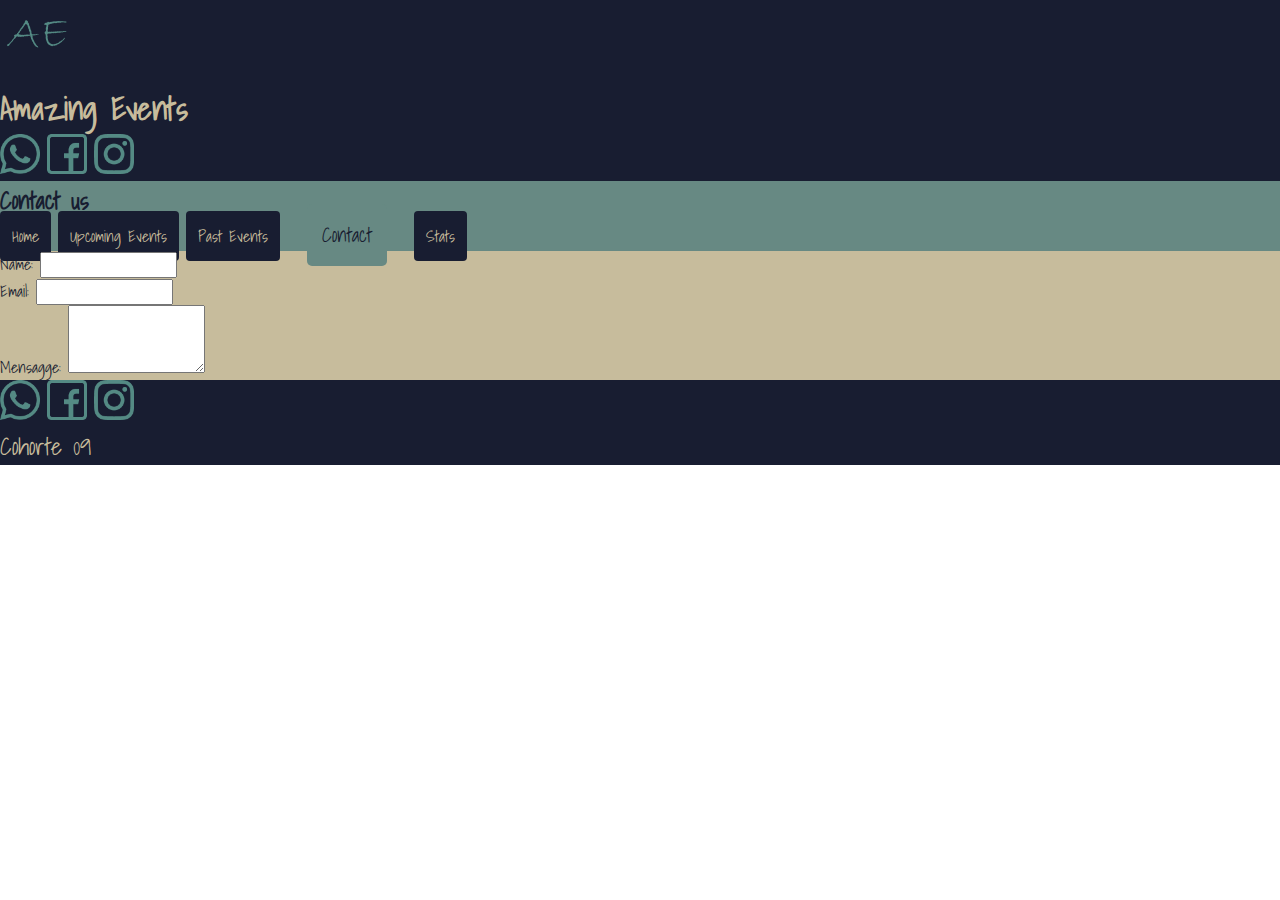
==== contact.html @ e9a6efd1 "fix some bugs" ====
<!DOCTYPE html>
<html lang="en">

<head>
    <meta charset="UTF-8">
    <meta http-equiv="X-UA-Compatible" content="IE=edge">
    <meta name="viewport" content="width=, initial-scale=1.0">
    <link rel="shortcut icon" href="./assets/img/logos/logoAE.ico" type="image/x-icon">
    <link href="https://cdn.jsdelivr.net/npm/bootstrap@5.3.0-alpha1/dist/css/bootstrap.min.css" rel="stylesheet"
        integrity="sha384-GLhlTQ8iRABdZLl6O3oVMWSktQOp6b7In1Zl3/Jr59b6EGGoI1aFkw7cmDA6j6gD" crossorigin="anonymous">
    <link rel="stylesheet" href="./styles/style.css">
    <title>Amazing Events</title>
</head>

<body>
    <header>
        <nav class="navbar">
            <div class="container-fluid">
                <div class="navbar-brand mx-2">
                    <a href="#"><img src="./assets/img/logos/logoAE.png" alt="Amazing Events Logo" width="75"
                            height="75"></a>
                </div>
                <h1>Amazing Events</h1>
                <div>
                    <a class="m-2" href="https://www.whatsapp.com/" target="_blank"><img
                            src="./assets/img/social/whatsapp_flat.png" alt="Whatsapp Logo" width="40" height="40"></a>
                    <a class="m-2" href="https://www.facebook.com/" target="_blank"><img
                            src="./assets/img/social/facebook_flat.png" alt="Facebook Logo" width="40" height="40"></a>
                    <a class="m-2" href="https://www.instagram.com/" target="_blank"><img
                            src="./assets/img/social/instagram_flat.png" alt="Instagram Logo" width="40"
                            height="40"></a>
                </div>
            </div>
        </nav>
    </header>
    <main>
        <section class="py-2 d-flex flex-row justify-content-between align-items-center bg-section-1">
            <div class="mx-4 py-2">
                <h2 class="ct-1">Contact us</h2>
            </div>
            <div class="mx-2">
                <a class="btn-a" href="./index.html">Home</a>
                <a class="btn-a" href="./upcoming.html">Upcoming Events</a>
                <a class="btn-a" href="./past.html">Past Events</a>
                <a class="btn-active" href=".#">Contact</a>
                <a class="btn-a" href="./stats.html">Stats</a>
            </div>
        </section>
        <div class="bg-section-2 py-2 ct-1">
            <div class="mx-4">
                <div class="mb-3">
                    <label for="name" class="form-label">Name:</label>
                    <input type="text" class="form-control" id="name">
                </div>
                <div class="mb-3">
                    <label for="email" class="form-label">Email:</label>
                    <input type="email" class="form-control" id="email">
                </div>
                <div class="mb-3">
                    <label for="mensagge" class="form-label">Mensagge:</label>
                    <textarea class="form-control" id="mensagge" rows="3"></textarea>
                </div>
            </div>
        </div>
    </main>
    <footer>
        <div class="py-2 d-flex justify-content-between bg-primary-1 align-items-baseline">
            <div>
                <a class="m-2" href="https://www.whatsapp.com/" target="_blank"><img
                        src="./assets/img/social/whatsapp_flat.png" alt="Whatsapp Logo" width="40" height="40"></a>
                <a class="m-2" href="https://www.facebook.com/" target="_blank"><img
                        src="./assets/img/social/facebook_flat.png" alt="Facebook Logo" width="40" height="40"></a>
                <a class="m-2" href="https://www.instagram.com/" target="_blank"><img
                        src="./assets/img/social/instagram_flat.png" alt="Instagram Logo" width="40" height="40"></a>
            </div>
            <p class="mx-4 color-p1">Cohorte 09</p>
        </div>
    </footer>

    <script src="https://cdn.jsdelivr.net/npm/bootstrap@5.3.0-alpha1/dist/js/bootstrap.bundle.min.js"
        integrity="sha384-w76AqPfDkMBDXo30jS1Sgez6pr3x5MlQ1ZAGC+nuZB+EYdgRZgiwxhTBTkF7CXvN"
        crossorigin="anonymous"></script>
</body>

</html>
---- styles/style.css ----
@import url('https://fonts.googleapis.com/css2?family=Shadows+Into+Light&display=swap');

:root {
    --primary-color: #181D31;
    --secondary-color: #678983;
    --third-color: #c7bc9c;
}

* {
    margin: 0;
    padding: 0;
    box-sizing: border-box;
    font-family: 'Shadows Into Light', 'sans-serif';
}

nav {
    background-color: var(--primary-color);
}

h1 {
    color: var(--third-color);
}

.ct-1 {
    color: var(--primary-color);
}

.bg-section-1 {
    background-color: var(--secondary-color);
}

.bg-section-2 {
    background-color: var(--third-color);
}


a {
    cursor: pointer;
}

.btn-a {
    background-color: var(--primary-color);
    color: var(--third-color);
    text-decoration: none;
    border: none;
    border-radius: 0.25em;
    padding: 0.75em;
}

.btn-active {
    background-color: var(--secondary-color);
    color: var(--primary-color);
    text-decoration: none;
    margin: 0 1em;
    border-radius: 0.25em;
    padding: 0.75em;
    font-size: 1.25em;
}

.btn-a:hover {
    background-color: var(--third-color);
    color: var(--second-color);
}

.text-card-d{
    color: var(--primary-color);
    text-align: center;
}

.bg-primary-1 {
    background-color: var(--primary-color);
}

.color-p1 {
    color: var(--third-color);
    font-size: 1.5em;
}
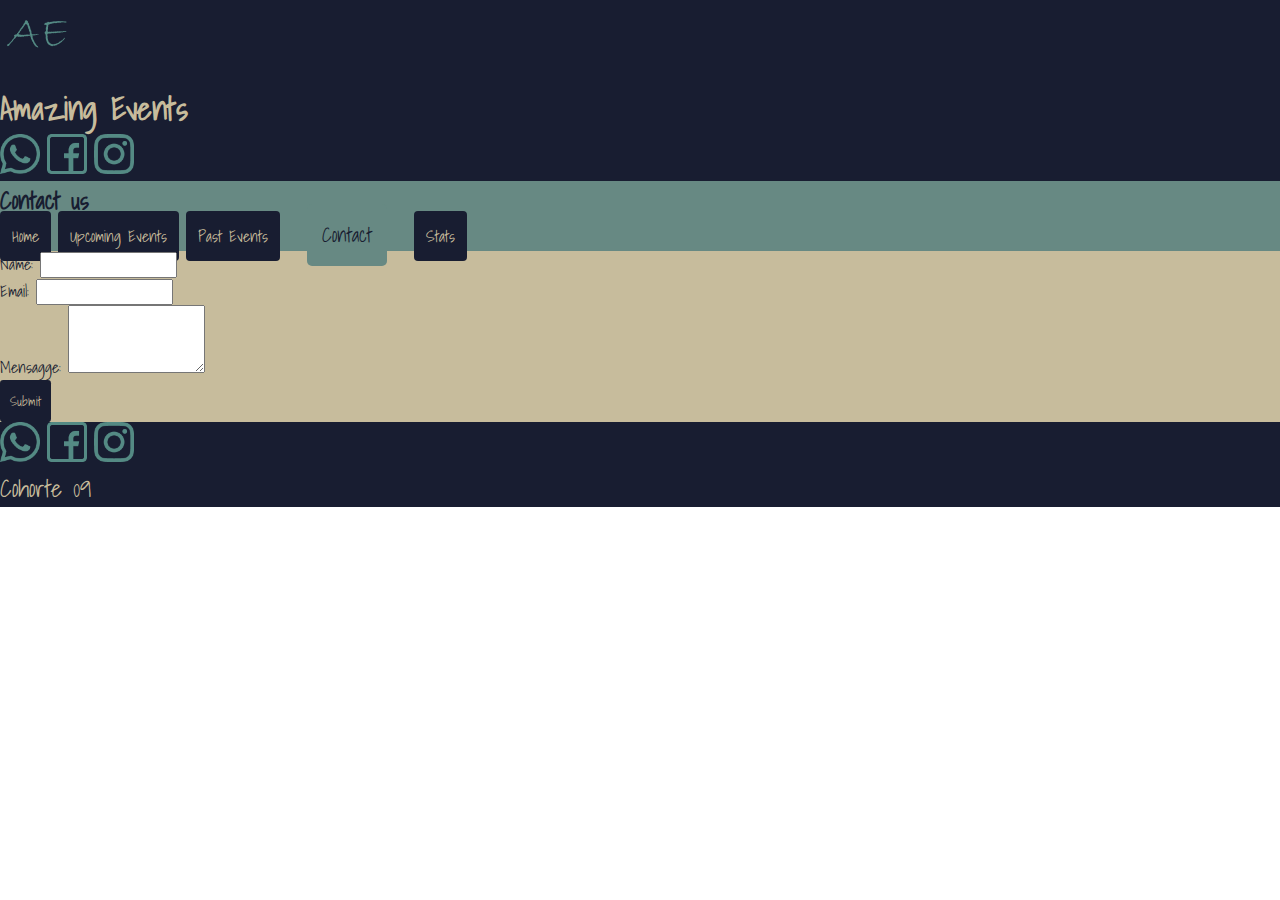
==== commit 2803498e: "details style and card" ====
--- a/contact.html
+++ b/contact.html
@@ -60,6 +60,7 @@
                     <label for="mensagge" class="form-label">Mensagge:</label>
                     <textarea class="form-control" id="mensagge" rows="3"></textarea>
                 </div>
+                <button class="btn-a" type="submit">Submit</button>
             </div>
         </div>
     </main>
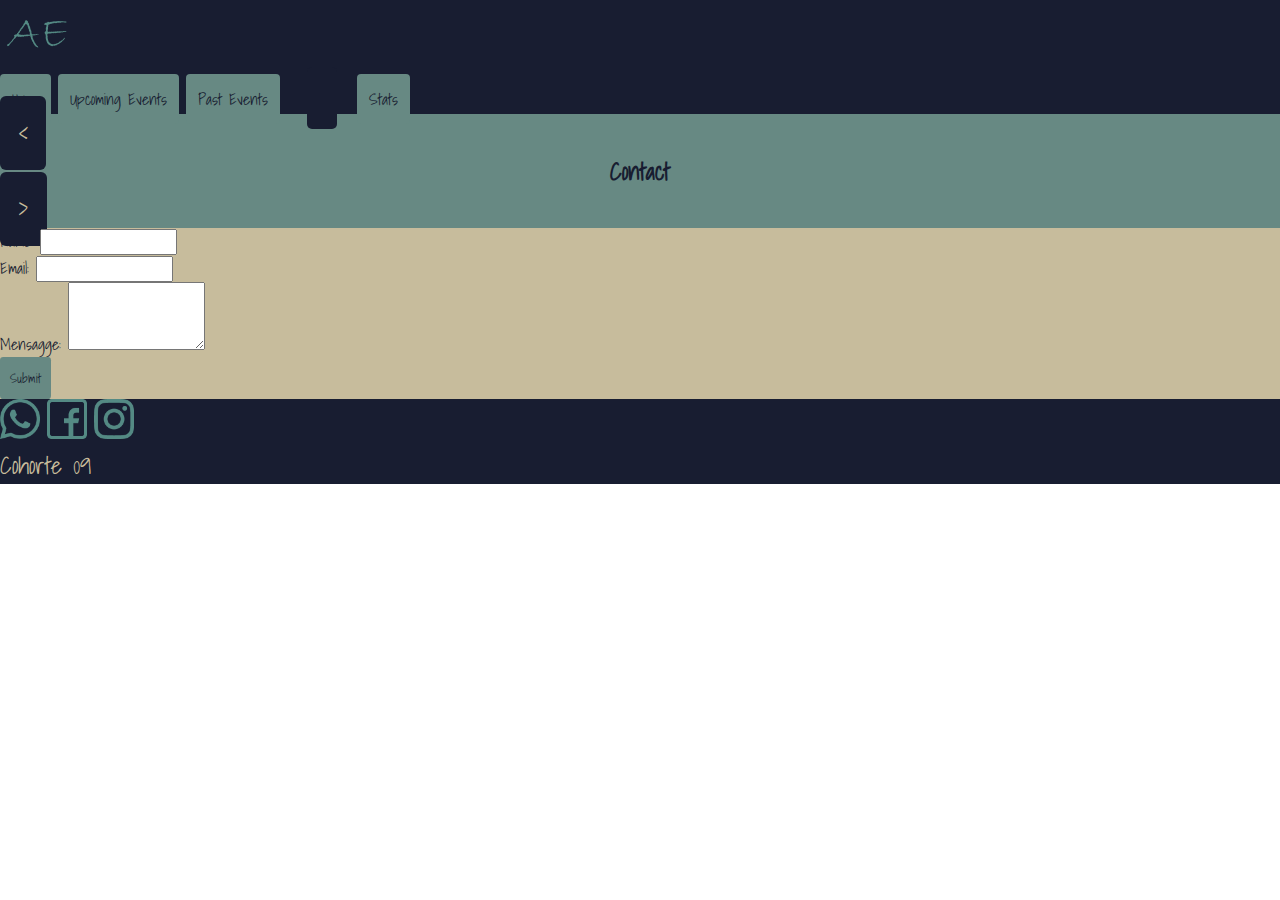
==== commit dd99630b: "style changes and add new buttons" ====
--- a/contact.html
+++ b/contact.html
@@ -20,30 +20,26 @@
                     <a href="#"><img src="./assets/img/logos/logoAE.png" alt="Amazing Events Logo" width="75"
                             height="75"></a>
                 </div>
-                <h1>Amazing Events</h1>
-                <div>
-                    <a class="m-2" href="https://www.whatsapp.com/" target="_blank"><img
-                            src="./assets/img/social/whatsapp_flat.png" alt="Whatsapp Logo" width="40" height="40"></a>
-                    <a class="m-2" href="https://www.facebook.com/" target="_blank"><img
-                            src="./assets/img/social/facebook_flat.png" alt="Facebook Logo" width="40" height="40"></a>
-                    <a class="m-2" href="https://www.instagram.com/" target="_blank"><img
-                            src="./assets/img/social/instagram_flat.png" alt="Instagram Logo" width="40"
-                            height="40"></a>
+                <div class="mx-2">
+                    <a class="btn-a" href="./index.html">Home</a>
+                    <a class="btn-a" href="./upcoming.html">Upcoming Events</a>
+                    <a class="btn-a" href="./past.html">Past Events</a>
+                    <a class="btn-active" href=".#"></a>
+                    <a class="btn-a" href="./stats.html">Stats</a>
                 </div>
             </div>
         </nav>
     </header>
     <main>
-        <section class="py-2 d-flex flex-row justify-content-between align-items-center bg-section-1">
-            <div class="mx-4 py-2">
-                <h2 class="ct-1">Contact us</h2>
-            </div>
-            <div class="mx-2">
-                <a class="btn-a" href="./index.html">Home</a>
-                <a class="btn-a" href="./upcoming.html">Upcoming Events</a>
-                <a class="btn-a" href="./past.html">Past Events</a>
-                <a class="btn-active" href=".#">Contact</a>
-                <a class="btn-a" href="./stats.html">Stats</a>
+        <section class="py-2 bg-section-1">
+            <div class="mx-2 py-2 d-flex justify-content-between align-items-baseline">
+                <div class="col-1 mx-3">
+                    <a href="./past.html" class="btn-b">< </a>
+                </div>
+                <h2 class="ct-1 col-10 text-card-d">Contact</h2>
+                <div class="col-1 no-w">
+                    <a href="./stats.html" class="btn-b">></a>
+                </div>
             </div>
         </section>
         <div class="bg-section-2 py-2 ct-1">
--- a/styles/style.css
+++ b/styles/style.css
@@ -39,17 +39,27 @@
 }
 
 .btn-a {
+    background-color: var(--secondary-color);
+    color: var(--primary-color);
+    text-decoration: none;
+    border: none;
+    border-radius: 0.25em;
+    padding: 0.75em;
+}
+
+.btn-b {
     background-color: var(--primary-color);
     color: var(--third-color);
     text-decoration: none;
     border: none;
     border-radius: 0.25em;
     padding: 0.75em;
+    font-size: 1.5em;
 }
 
 .btn-active {
-    background-color: var(--secondary-color);
-    color: var(--primary-color);
+    background-color: var(--primary-color);
+    color: var(--third-color);
     text-decoration: none;
     margin: 0 1em;
     border-radius: 0.25em;
@@ -74,4 +84,8 @@
 .color-p1 {
     color: var(--third-color);
     font-size: 1.5em;
+}
+
+.no-w {
+    width: 5%;
 }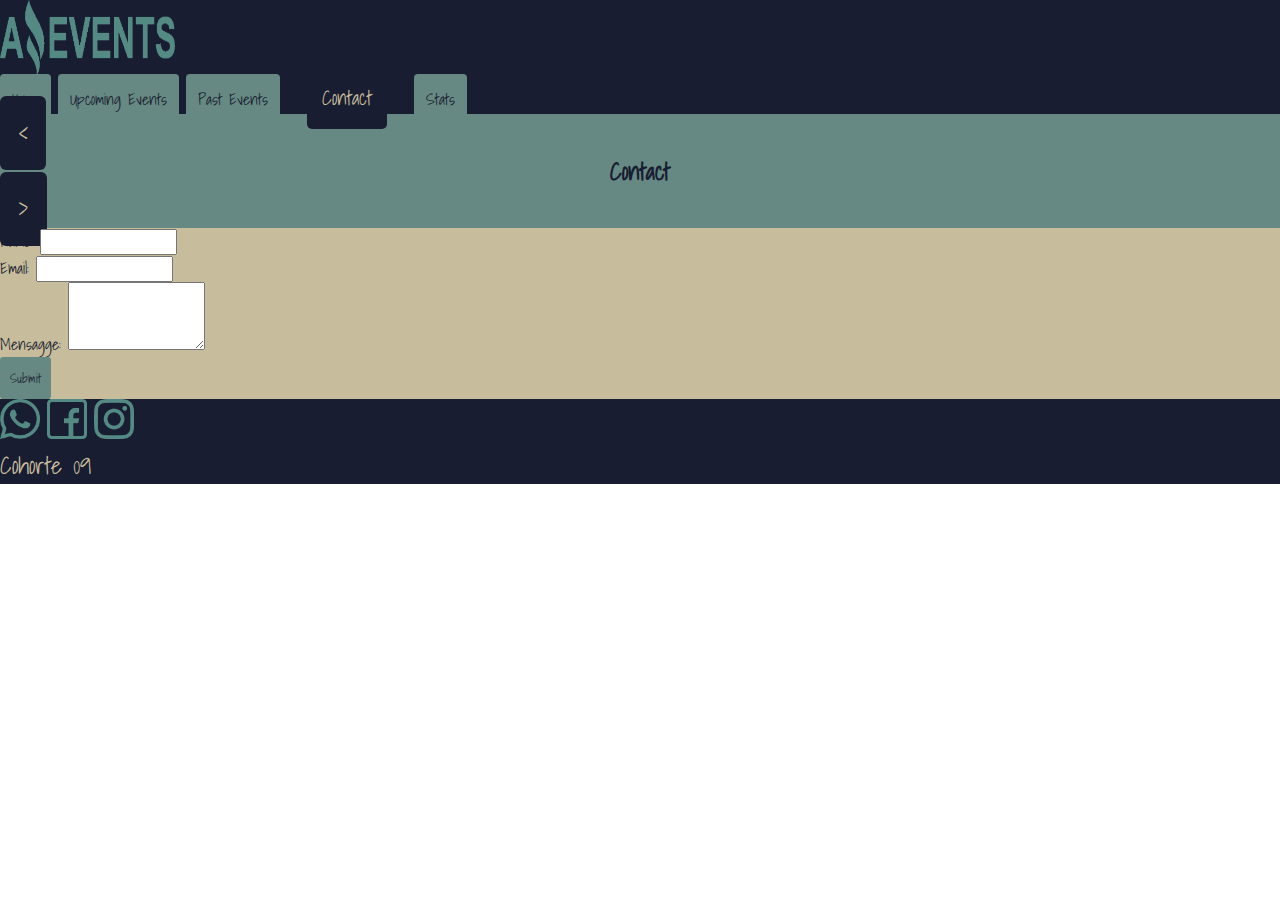
==== commit 891efd49: "changed logo and fix stats" ====
--- a/contact.html
+++ b/contact.html
@@ -17,14 +17,14 @@
         <nav class="navbar">
             <div class="container-fluid">
                 <div class="navbar-brand mx-2">
-                    <a href="#"><img src="./assets/img/logos/logoAE.png" alt="Amazing Events Logo" width="75"
-                            height="75"></a>
+                    <a href="#"><img src="./assets/img/logos/Logo-Amazing-Events.png" alt="Amazing Events Logo" width="175"
+                        height="75"></a>
                 </div>
                 <div class="mx-2">
                     <a class="btn-a" href="./index.html">Home</a>
                     <a class="btn-a" href="./upcoming.html">Upcoming Events</a>
                     <a class="btn-a" href="./past.html">Past Events</a>
-                    <a class="btn-active" href=".#"></a>
+                    <a class="btn-active" href=".#">Contact</a>
                     <a class="btn-a" href="./stats.html">Stats</a>
                 </div>
             </div>
@@ -34,7 +34,7 @@
         <section class="py-2 bg-section-1">
             <div class="mx-2 py-2 d-flex justify-content-between align-items-baseline">
                 <div class="col-1 mx-3">
-                    <a href="./past.html" class="btn-b">< </a>
+                    <a href="./past.html" class="btn-b"> &lt; </a>
                 </div>
                 <h2 class="ct-1 col-10 text-card-d">Contact</h2>
                 <div class="col-1 no-w">
@@ -42,7 +42,7 @@
                 </div>
             </div>
         </section>
-        <div class="bg-section-2 py-2 ct-1">
+        <div class="bg-section-2 py-2 ct-1  justify-content-center">
             <div class="mx-4">
                 <div class="mb-3">
                     <label for="name" class="form-label">Name:</label>
--- a/styles/style.css
+++ b/styles/style.css
@@ -88,4 +88,28 @@
 
 .no-w {
     width: 5%;
+}
+
+.th-c {
+    height: 2em;
+    background-color: var(--primary-color);
+    color: var(--secondary-color);
+    font-size: 1.5em;
+    font-weight: bold;
+}
+
+.box-details {
+    width: 75%;
+    background-color: var(--secondary-color);
+}
+
+.box-details-inside {
+    border: 1px solid var(--primary-color);
+    width: 400px;
+    height: 400px;
+}
+
+table, th, td{
+    border: 1px solid;
+    empty-cells: show;
 }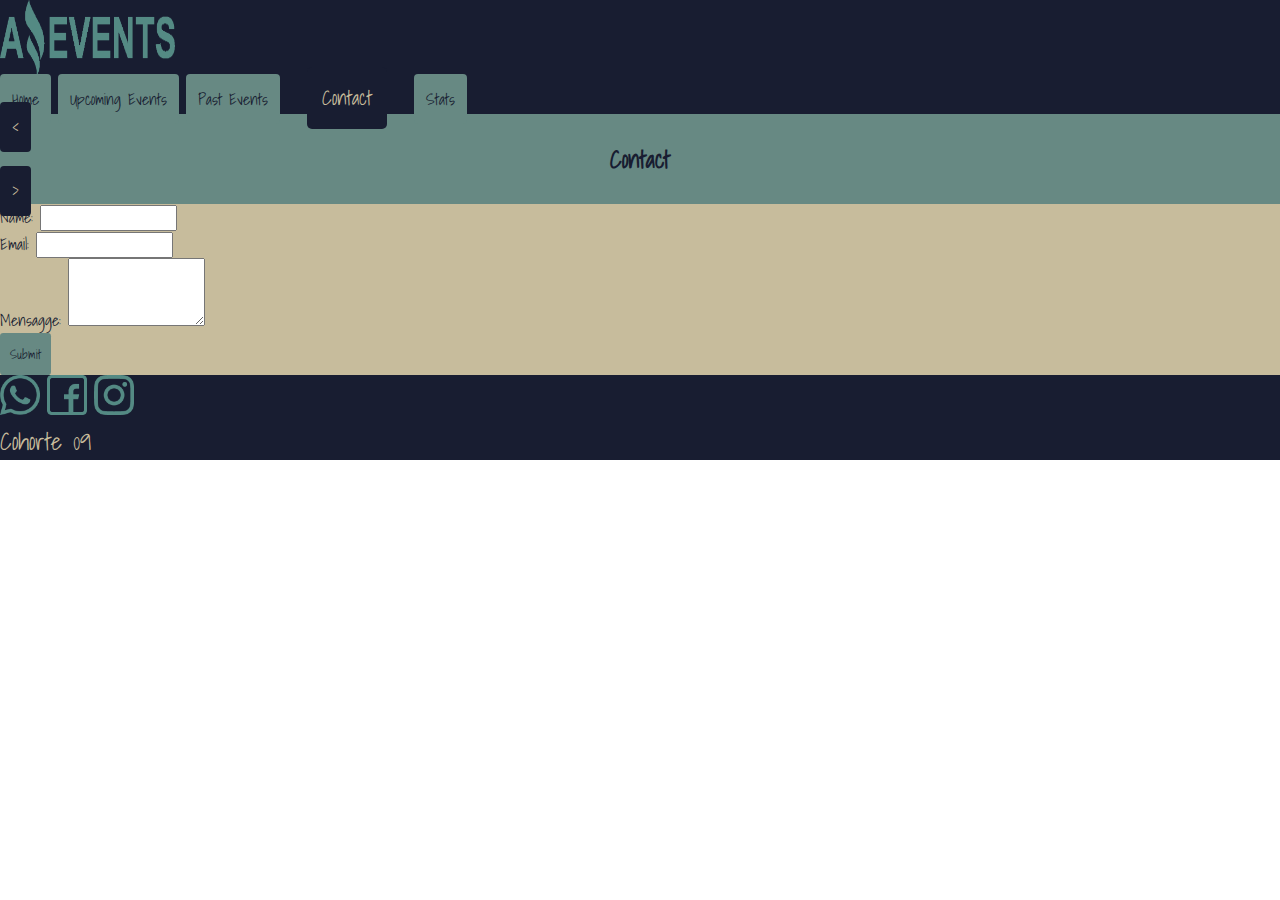
==== commit d5efc1c6: "fix buttons" ====
--- a/contact.html
+++ b/contact.html
@@ -17,7 +17,7 @@
         <nav class="navbar">
             <div class="container-fluid">
                 <div class="navbar-brand mx-2">
-                    <a href="#"><img src="./assets/img/logos/Logo-Amazing-Events.png" alt="Amazing Events Logo" width="175"
+                    <a href="./index.html"><img src="./assets/img/logos/Logo-Amazing-Events.png" alt="Amazing Events Logo" width="175"
                         height="75"></a>
                 </div>
                 <div class="mx-2">
@@ -33,16 +33,18 @@
     <main>
         <section class="py-2 bg-section-1">
             <div class="mx-2 py-2 d-flex justify-content-between align-items-baseline">
-                <div class="col-1 mx-3">
+                <div class="mx-3">
                     <a href="./past.html" class="btn-b"> &lt; </a>
                 </div>
-                <h2 class="ct-1 col-10 text-card-d">Contact</h2>
-                <div class="col-1 no-w">
+                <div>
+                    <h2 class="ct-1 text-card-d">Contact</h2>
+                </div>
+                <div class="mx-2">
                     <a href="./stats.html" class="btn-b">></a>
                 </div>
             </div>
         </section>
-        <div class="bg-section-2 py-2 ct-1  justify-content-center">
+        <div class="bg-section-2 py-2 ct-1 d-flex justify-content-center">
             <div class="mx-4">
                 <div class="mb-3">
                     <label for="name" class="form-label">Name:</label>
--- a/styles/style.css
+++ b/styles/style.css
@@ -54,7 +54,6 @@
     border: none;
     border-radius: 0.25em;
     padding: 0.75em;
-    font-size: 1.5em;
 }
 
 .btn-active {
@@ -109,7 +108,8 @@
     height: 400px;
 }
 
-table, th, td{
+table, th, td {
     border: 1px solid;
     empty-cells: show;
+    padding: 0 0.5em;
 }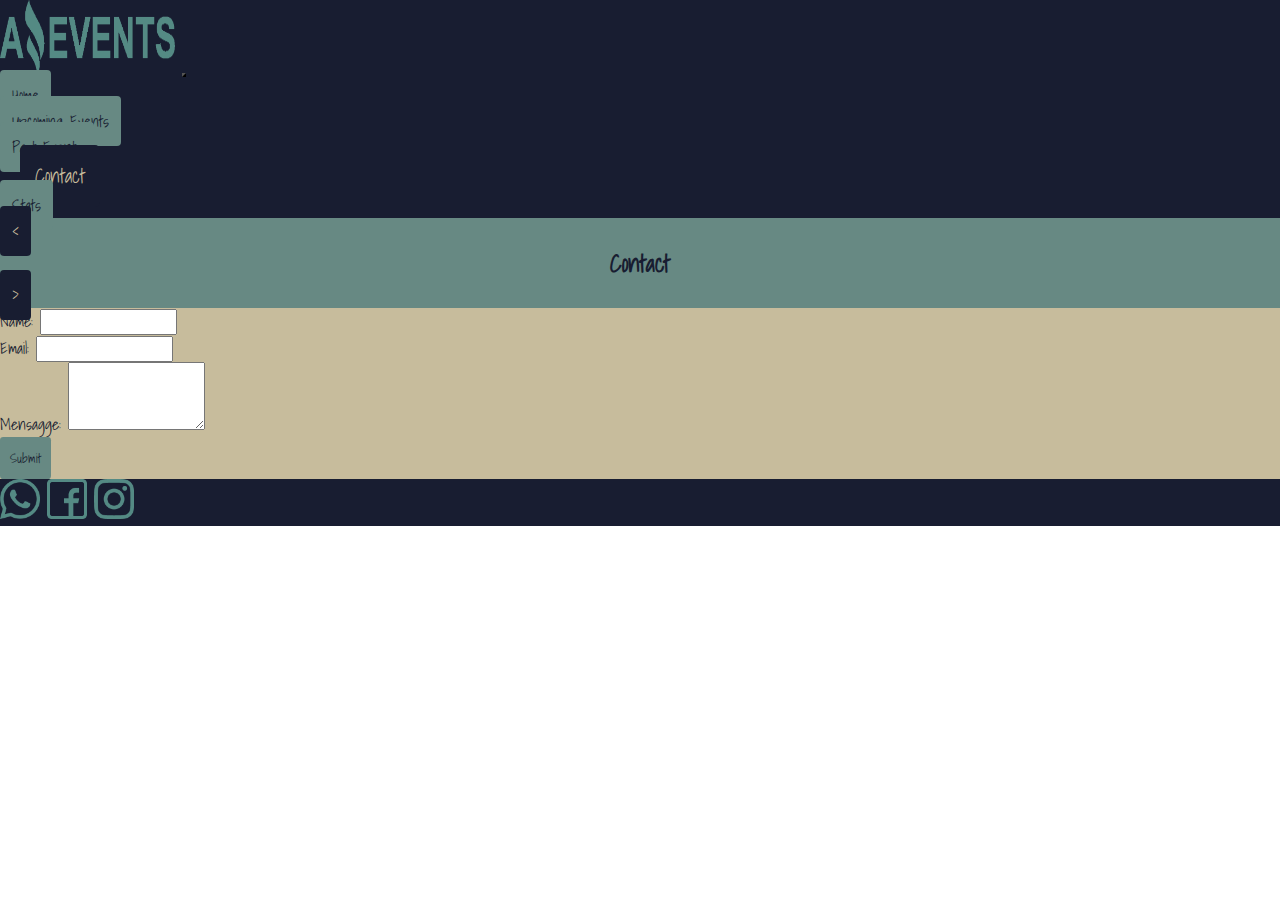
==== commit 1a99e4d7: "details card and burger" ====
--- a/contact.html
+++ b/contact.html
@@ -14,18 +14,33 @@
 
 <body>
     <header>
-        <nav class="navbar">
+        <nav class="navbar navbar-expand-lg">
             <div class="container-fluid">
-                <div class="navbar-brand mx-2">
-                    <a href="./index.html"><img src="./assets/img/logos/Logo-Amazing-Events.png" alt="Amazing Events Logo" width="175"
+                <a href="#"><img src="./assets/img/logos/Logo-Amazing-Events.png" alt="Amazing Events Logo" width="175"
                         height="75"></a>
-                </div>
-                <div class="mx-2">
-                    <a class="btn-a" href="./index.html">Home</a>
-                    <a class="btn-a" href="./upcoming.html">Upcoming Events</a>
-                    <a class="btn-a" href="./past.html">Past Events</a>
-                    <a class="btn-active" href=".#">Contact</a>
-                    <a class="btn-a" href="./stats.html">Stats</a>
+                <button class="navbar-toggler bg-section-1" type="button" data-bs-toggle="collapse"
+                    data-bs-target="#navbarSupportedContent" aria-controls="navbarSupportedContent"
+                    aria-expanded="false" aria-label="Toggle navigation">
+                    <span class="navbar-toggler-icon bg-section-1"></span>
+                </button>
+                <div class="collapse navbar-collapse" id="navbarSupportedContent">
+                    <ul class="navbar-nav me-auto mb-2 mb-lg-0">
+                        <li class="nav-item mx-2">
+                            <a class="nav-link btn-a" aria-current="page" href="./index.html">Home</a>
+                        </li>
+                        <li class="nav-item mx-2">
+                            <a class="nav-link btn-a" href="./upcoming.html">Upcoming Events</a>
+                        </li>
+                        <li class="nav-item mx-2">
+                            <a class="nav-link btn-a" href="./past.html">Past Events</a>
+                        </li>
+                        <li class="nav-item mx-2">
+                            <a class="nav-link btn-active" href="#">Contact</a>
+                        </li>
+                        <li class="nav-item mx-2">
+                            <a class="nav-link btn-a" href="./stats.html">Stats</a>
+                        </li>
+                    </ul>
                 </div>
             </div>
         </nav>
@@ -44,35 +59,36 @@
                 </div>
             </div>
         </section>
-        <div class="bg-section-2 py-2 ct-1 d-flex justify-content-center">
-            <div class="mx-4">
-                <div class="mb-3">
-                    <label for="name" class="form-label">Name:</label>
-                    <input type="text" class="form-control" id="name">
+        <form action="">
+            <div class="bg-section-2 py-2 ct-1 ">
+                <div class="mx-4 d-flex flex-column justify-content-center">
+                    <div class="mb-3">
+                        <label for="name" class="form-label">Name:</label>
+                        <input type="text" class="form-control" id="name">
+                    </div>
+                    <div class="mb-3">
+                        <label for="email" class="form-label">Email:</label>
+                        <input type="email" class="form-control" id="email">
+                    </div>
+                    <div class="mb-3">
+                        <label for="mensagge" class="form-label">Mensagge:</label>
+                        <textarea class="form-control" id="mensagge" rows="3"></textarea>
+                    </div>
                 </div>
-                <div class="mb-3">
-                    <label for="email" class="form-label">Email:</label>
-                    <input type="email" class="form-control" id="email">
+                <div class="d-flex justify-content-end mx-4">
+                    <button class="btn-a" type="submit">Submit</button>
                 </div>
-                <div class="mb-3">
-                    <label for="mensagge" class="form-label">Mensagge:</label>
-                    <textarea class="form-control" id="mensagge" rows="3"></textarea>
-                </div>
-                <button class="btn-a" type="submit">Submit</button>
             </div>
-        </div>
+        </form>
     </main>
     <footer>
-        <div class="py-2 d-flex justify-content-between bg-primary-1 align-items-baseline">
-            <div>
-                <a class="m-2" href="https://www.whatsapp.com/" target="_blank"><img
-                        src="./assets/img/social/whatsapp_flat.png" alt="Whatsapp Logo" width="40" height="40"></a>
-                <a class="m-2" href="https://www.facebook.com/" target="_blank"><img
-                        src="./assets/img/social/facebook_flat.png" alt="Facebook Logo" width="40" height="40"></a>
-                <a class="m-2" href="https://www.instagram.com/" target="_blank"><img
-                        src="./assets/img/social/instagram_flat.png" alt="Instagram Logo" width="40" height="40"></a>
-            </div>
-            <p class="mx-4 color-p1">Cohorte 09</p>
+        <div class="py-2 d-flex justify-content-start bg-primary-1 align-items-baseline">
+            <a class="m-2" href="https://www.whatsapp.com/" target="_blank"><img
+                    src="./assets/img/social/whatsapp_flat.png" alt="Whatsapp Logo" width="40" height="40"></a>
+            <a class="m-2" href="https://www.facebook.com/" target="_blank"><img
+                    src="./assets/img/social/facebook_flat.png" alt="Facebook Logo" width="40" height="40"></a>
+            <a class="m-2" href="https://www.instagram.com/" target="_blank"><img
+                    src="./assets/img/social/instagram_flat.png" alt="Instagram Logo" width="40" height="40"></a>
         </div>
     </footer>
 
--- a/styles/style.css
+++ b/styles/style.css
@@ -71,6 +71,10 @@
     color: var(--second-color);
 }
 
+.btn-active:hover {
+    color: var(--third-color);
+}
+
 .text-card-d{
     color: var(--primary-color);
     text-align: center;
@@ -112,4 +116,30 @@
     border: 1px solid;
     empty-cells: show;
     padding: 0 0.5em;
+}
+
+.navbar-collapse {
+    align-items: center;
+    flex-grow: 0;
+}
+
+
+@media only screen and (max-width: 768px) {
+    .btn-a {
+        background-color: var(--secondary-color);
+        color: var(--primary-color);
+        text-decoration: none;
+        border: none;
+        border-radius: 0.25em;
+        padding: 0.25em;
+        margin: 0.25em;
+        text-align: center;
+    }
+    .th-c {
+        height: 2em;
+        background-color: var(--primary-color);
+        color: var(--secondary-color);
+        font-size: 1em;
+        font-weight: bold;
+    }
 }